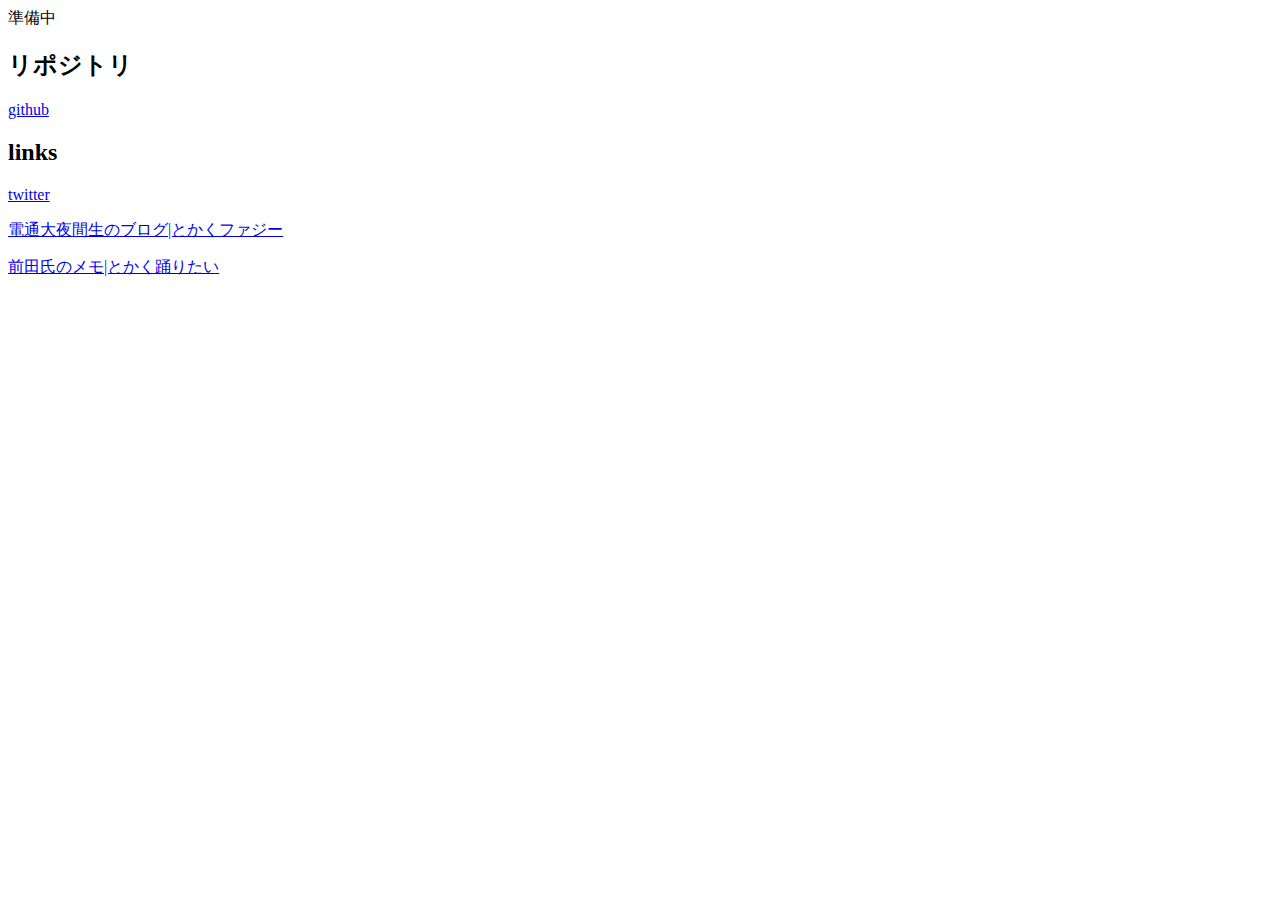
==== index.html @ 3a7efd11 "Update index.html" ====
<!DOCTYPE html>
<html>
<head>
  <title>hello</title>
  
  <link rel="stylesheet" type="text/css" href="tako.css">
  </head>
  <body>
  <div id="container">
  準備中

  <h2>リポジトリ</h2>

  <a href="https://github.com/kisamasaki/">
  <div class= "box"><p>github</p></div>
  </a>

  <h2>links</h2>

  <a href="http://www.twitter.com/octopus_iMyk">
  <div class= "box"><p>twitter</p></div>
  </a>

  <a href="http://kisamasaki.com/"><p>電通大夜間生のブログ|とかくファジー</p>
  </a>

  <a href="http://kisamasaki.hatenablog.com/"><p>前田氏のメモ|とかく踊りたい</p></a>
    
</div>
</body>
</html>
---- tako.css ----
html { 
  background: url(tako.jpg) no-repeat center center fixed; 
  -webkit-background-size: cover;
  -moz-background-size: cover;
  -o-background-size: cover;
  background-size: cover;
}
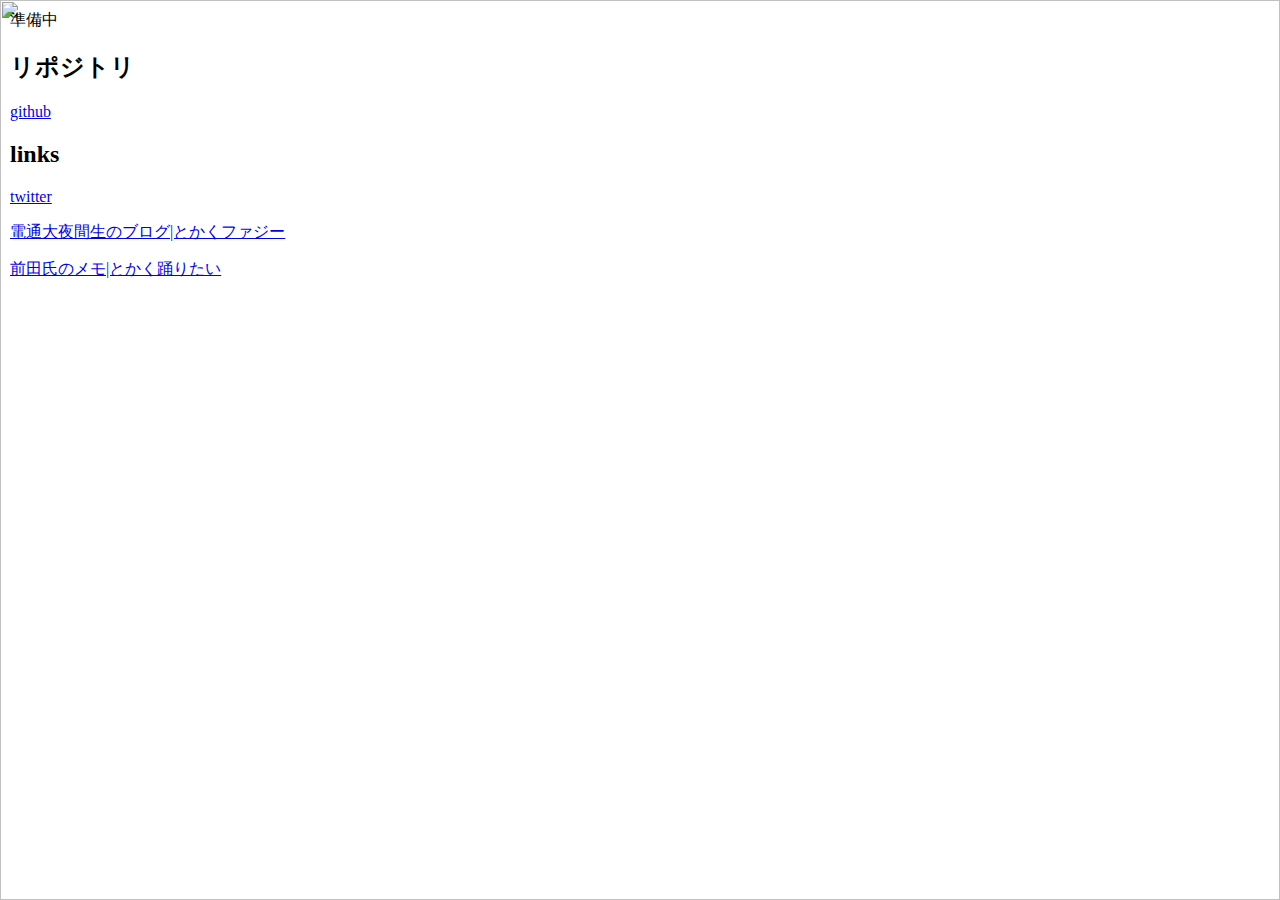
==== commit fa9b189e: "Update index.html" ====
--- a/index.html
+++ b/index.html
@@ -1,30 +1,22 @@
 <!DOCTYPE html>
 <html>
 <head>
-  <title>hello</title>
-  
-  <link rel="stylesheet" type="text/css" href="tako.css">
-  </head>
-  <body>
-  <div id="container">
-  準備中
-
-  <h2>リポジトリ</h2>
-
-  <a href="https://github.com/kisamasaki/">
-  <div class= "box"><p>github</p></div>
-  </a>
-
-  <h2>links</h2>
-
-  <a href="http://www.twitter.com/octopus_iMyk">
-  <div class= "box"><p>twitter</p></div>
-  </a>
-
-  <a href="http://kisamasaki.com/"><p>電通大夜間生のブログ|とかくファジー</p>
-  </a>
-
-  <a href="http://kisamasaki.hatenablog.com/"><p>前田氏のメモ|とかく踊りたい</p></a>
+<meta charset="UTF-8">
+<title>hello</title>
+</head>
+<body>
+<IMG SRC="tako.jpg" WIDTH="100%" HEIGHT="100%"
+STYLE="position:absolute; top:0px; left:0px; z-index:1;">
+<div style="position:absolute; top:10px; left:10px; z-index:2">
+準備中
+<h2>リポジトリ</h2>
+<a href="https://github.com/kisamasaki/">
+<div class= "box"><p>github</p></div></a>
+<h2>links</h2>
+<a href="http://www.twitter.com/octopus_iMyk">
+<div class= "box"><p>twitter</p></div></a>
+<a href="http://kisamasaki.com/"><p>電通大夜間生のブログ|とかくファジー</p></a>
+<a href="http://kisamasaki.hatenablog.com/"><p>前田氏のメモ|とかく踊りたい</p></a>
     
 </div>
 </body>
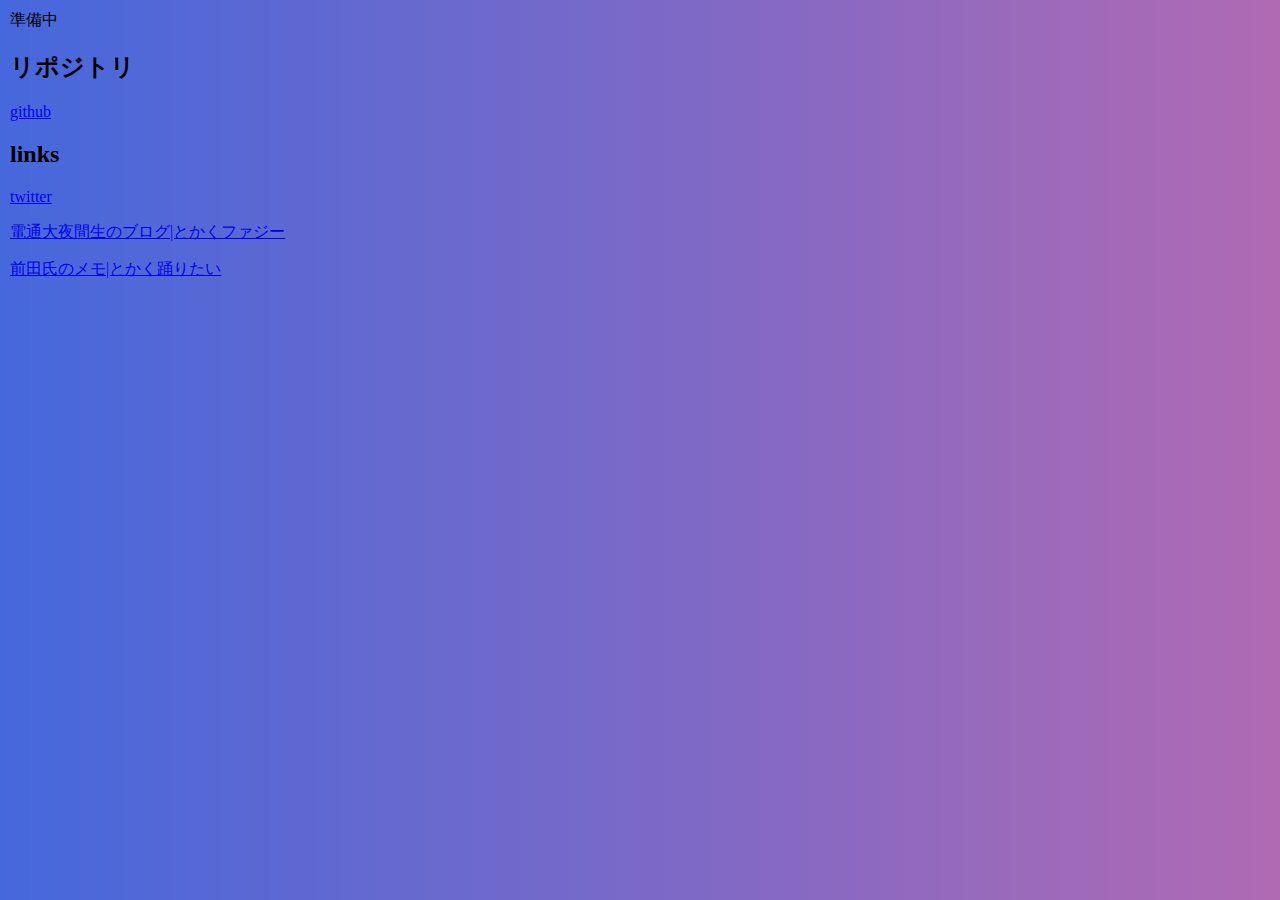
==== commit df05e268: "Update index.html" ====
--- a/index.html
+++ b/index.html
@@ -5,9 +5,9 @@
 <title>hello</title>
 </head>
 <body>
-<IMG SRC="tako.jpg" WIDTH="100%" HEIGHT="100%"
+<IMG SRC="image.jpg" WIDTH="100%" HEIGHT="100%"
 STYLE="position:absolute; top:0px; left:0px; z-index:1;">
-<div style="position:absolute; top:10px; left:10px; z-index:2">
+<div STYLE="position:absolute; top:10px; left:10px; z-index:2">
 準備中
 <h2>リポジトリ</h2>
 <a href="https://github.com/kisamasaki/">
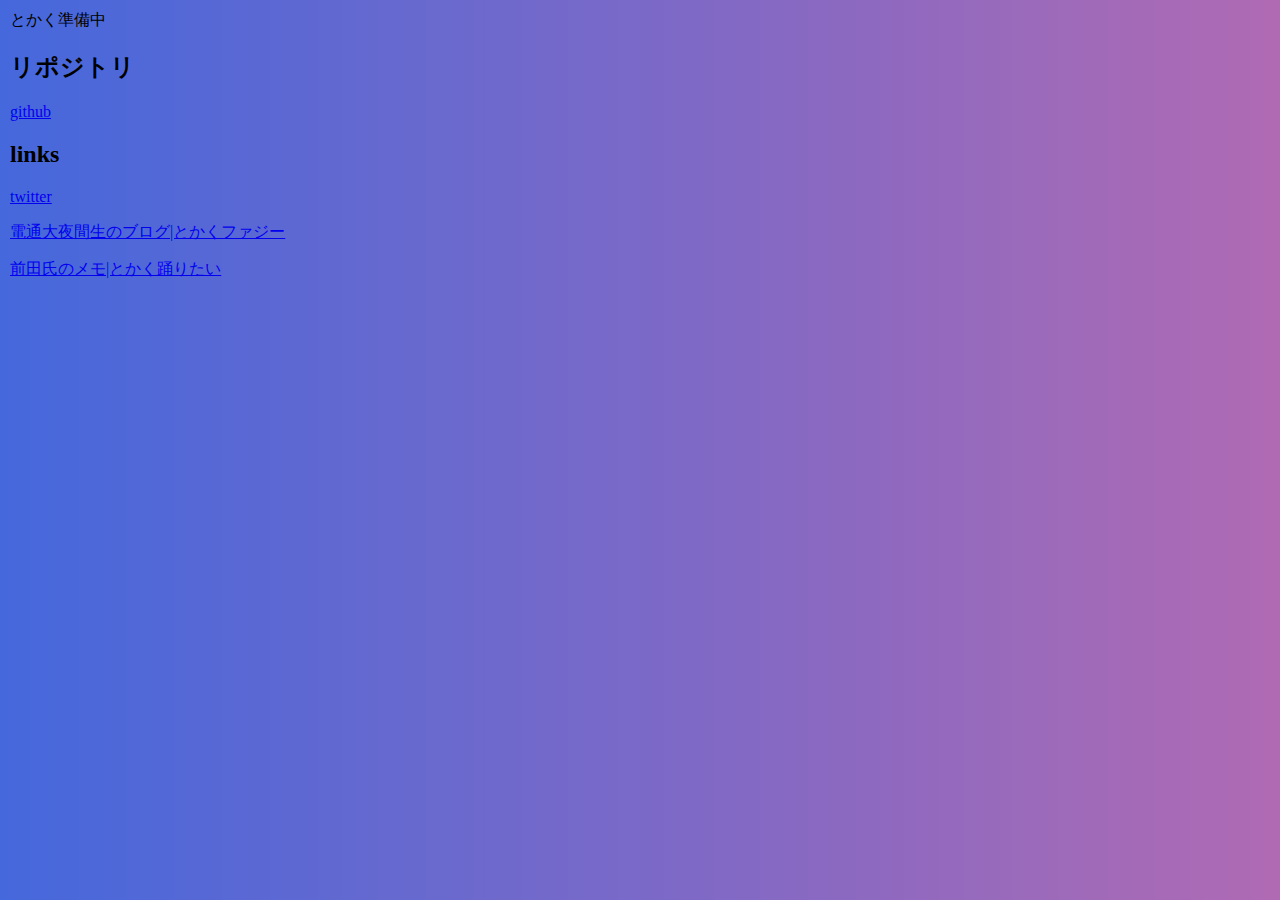
==== commit d9eb4252: "Update index.html" ====
--- a/index.html
+++ b/index.html
@@ -8,7 +8,7 @@
 <IMG SRC="image.jpg" WIDTH="100%" HEIGHT="100%"
 STYLE="position:absolute; top:0px; left:0px; z-index:1;">
 <div STYLE="position:absolute; top:10px; left:10px; z-index:2">
-準備中
+とかく準備中
 <h2>リポジトリ</h2>
 <a href="https://github.com/kisamasaki/">
 <div class= "box"><p>github</p></div></a>
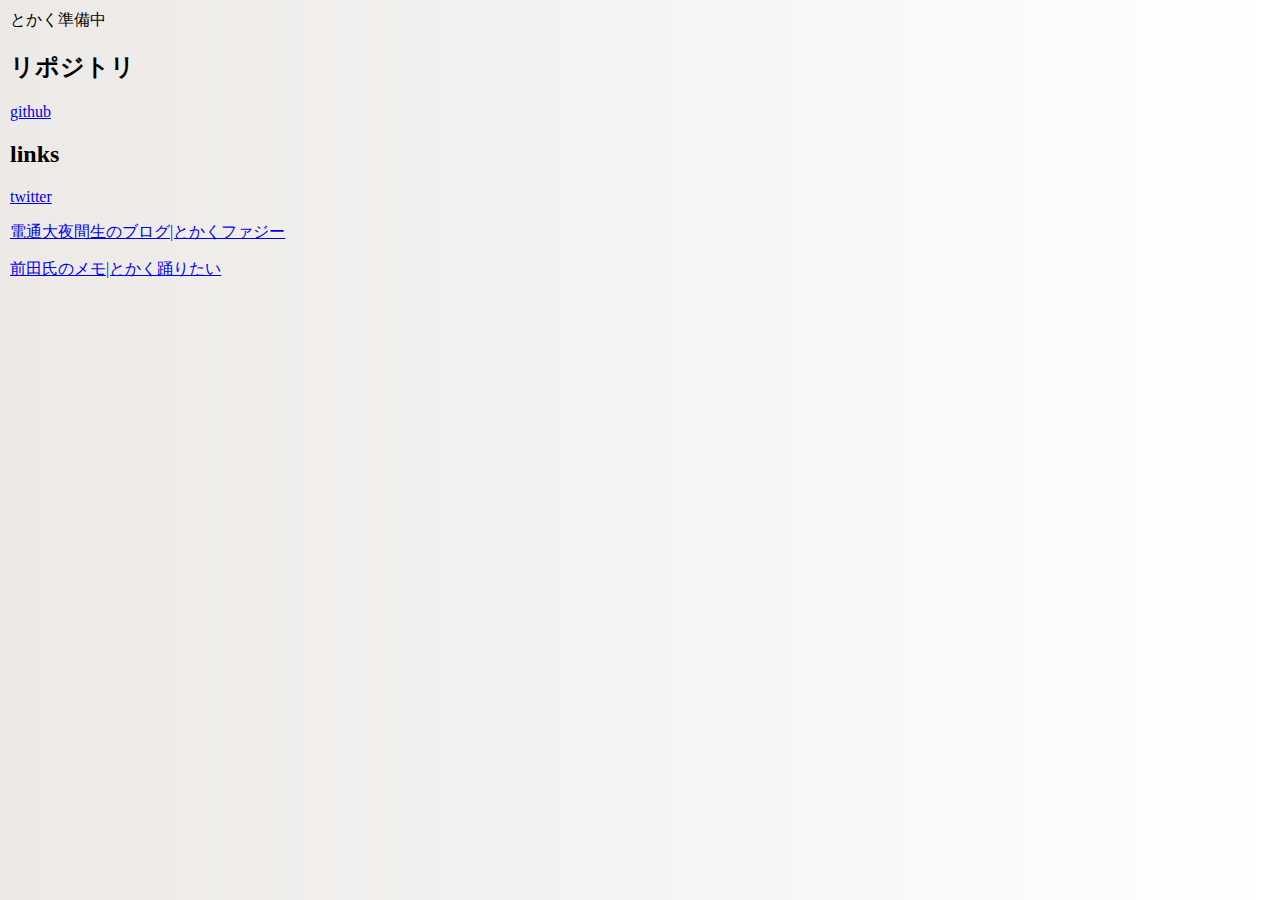
==== commit 604c5c5e: "Update index.html" ====
--- a/index.html
+++ b/index.html
@@ -5,7 +5,7 @@
 <title>hello</title>
 </head>
 <body>
-<IMG SRC="image.jpg" WIDTH="100%" HEIGHT="100%"
+<IMG SRC="clouds.jpg" WIDTH="100%" HEIGHT="100%"
 STYLE="position:absolute; top:0px; left:0px; z-index:1;">
 <div STYLE="position:absolute; top:10px; left:10px; z-index:2">
 とかく準備中
